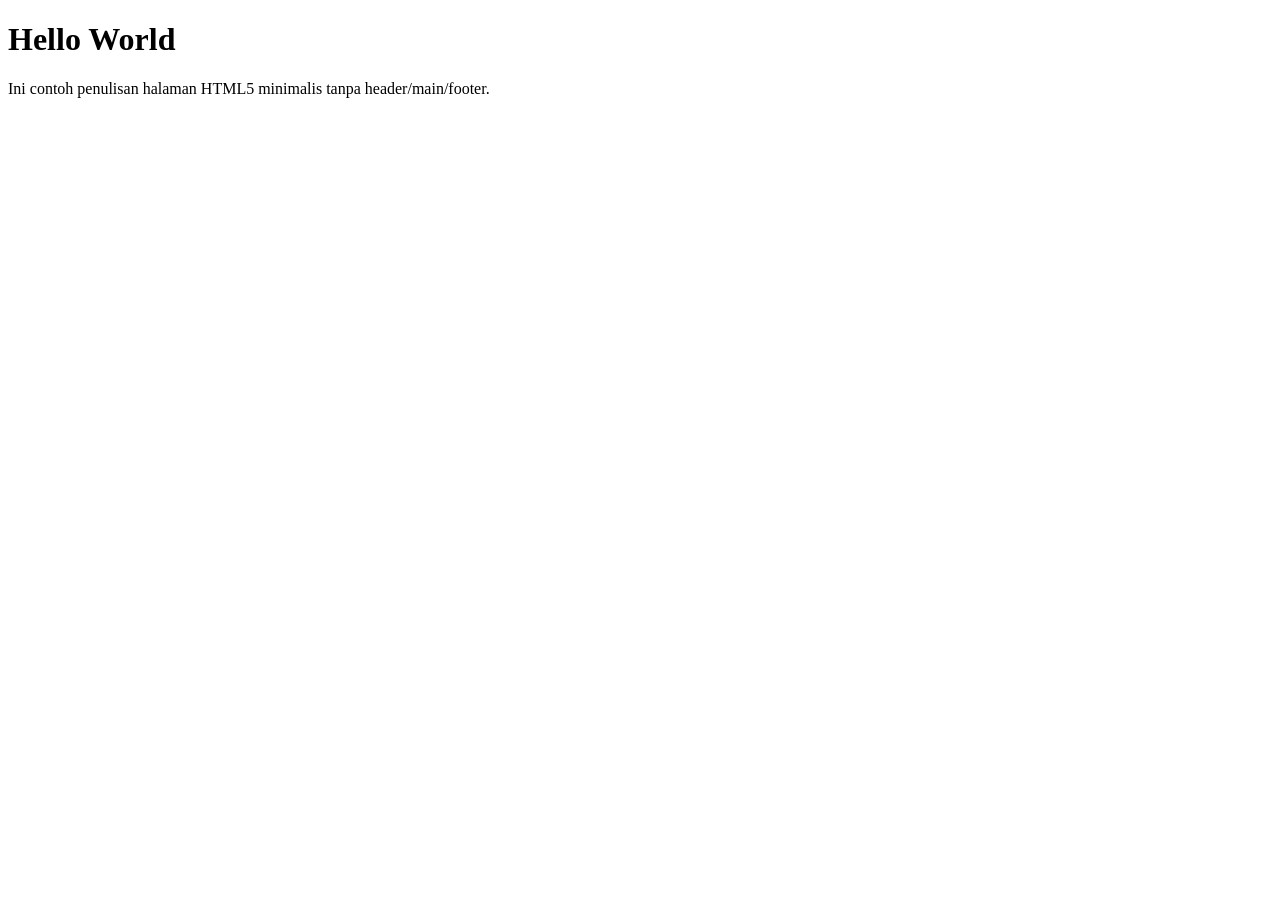
==== index.html @ 34e3ce44 "struktur minimalis html5 hello world" ====
<!DOCTYPE html>
<html lang="id">
<head>
  <meta charset="UTF"-8>
  <title>Dasar HTML5</title>
</head>
<body>
  <h1>Hello World</h1>
  <p>Ini contoh penulisan halaman HTML5 minimalis tanpa header/main/footer.</p>
</body>
</html>
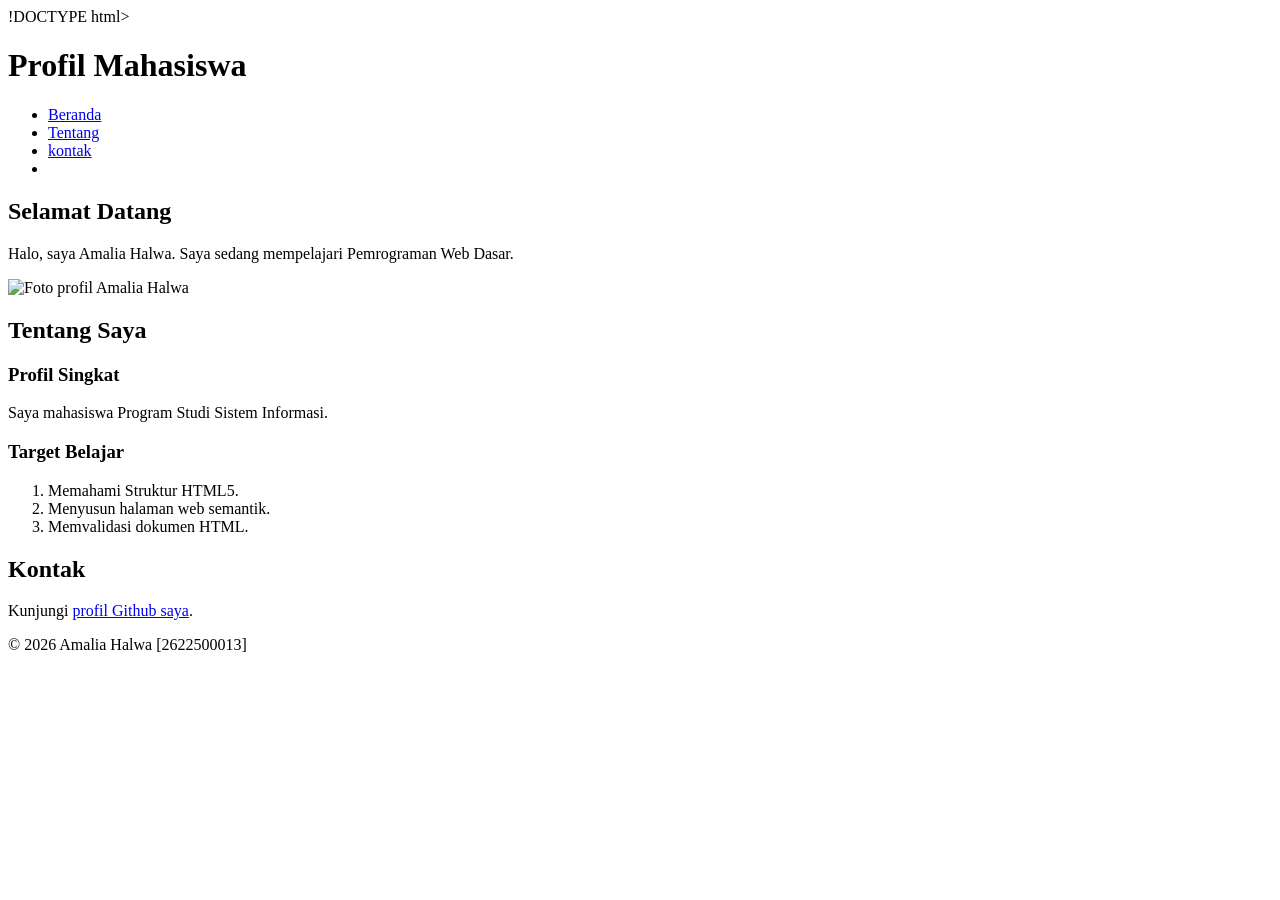
==== commit b6f42c95: "Menambahkan foto profil.jpg pada folder pertemuan-o2" ====
--- a/index.html
+++ b/index.html
@@ -1,11 +1,52 @@
-<!DOCTYPE html>
-<html lang="id">
+!DOCTYPE html>
+<html lang="id>
 <head>
-  <meta charset="UTF"-8>
-  <title>Dasar HTML5</title>
+    <meta charset="UTF-8">
+    <meta name="viewport" content="width=device-width, initial-scale=1.0">
+    <title>Profil Mahasiswa</title>
 </head>
 <body>
-  <h1>Hello World</h1>
-  <p>Ini contoh penulisan halaman HTML5 minimalis tanpa header/main/footer.</p>
+    <header>
+        <h1>Profil Mahasiswa</h1>
+        <nav>
+           <ul>
+            <li><a href="#home">Beranda</a></li>
+            <li><a href="#about">Tentang</a></li>
+            <li><a href="#contact">kontak</a><li>
+        </ul>
+    </nav>
+ </header>
+
+ <main>
+   <section id="home">
+     <h2>Selamat Datang</h2>
+     <p>Halo, saya Amalia Halwa. Saya sedang mempelajari Pemrograman Web Dasar.</p>
+     <img src="img/foto-profil.jpg" alt="Foto profil Amalia Halwa">
+   </section>
+
+   <section id="about">
+     <h2>Tentang Saya</h2>
+     <article>
+        <h3>Profil Singkat</h3>
+        <p>Saya mahasiswa Program Studi Sistem Informasi.</p>
+
+        <h3>Target Belajar</h3>
+         <ol>
+          <li>Memahami Struktur HTML5.</li>
+          <li>Menyusun halaman web semantik.</li>
+          <li>Memvalidasi dokumen HTML.</li>
+        </ol>
+      </article>
+    </section>
+
+    <section id="contact">
+      <h2>Kontak</h2>
+      <p>Kunjungi <a href="https://github.com/amliiyy/2622500013-PWD-SI1J-2627O.git">profil Github saya</a>.</p>
+    </section>
+  </main>
+
+  <footer>
+    <p>&copy; 2026 Amalia Halwa [2622500013]</p>
+  </footer>
 </body>
-</html>
+</html>
